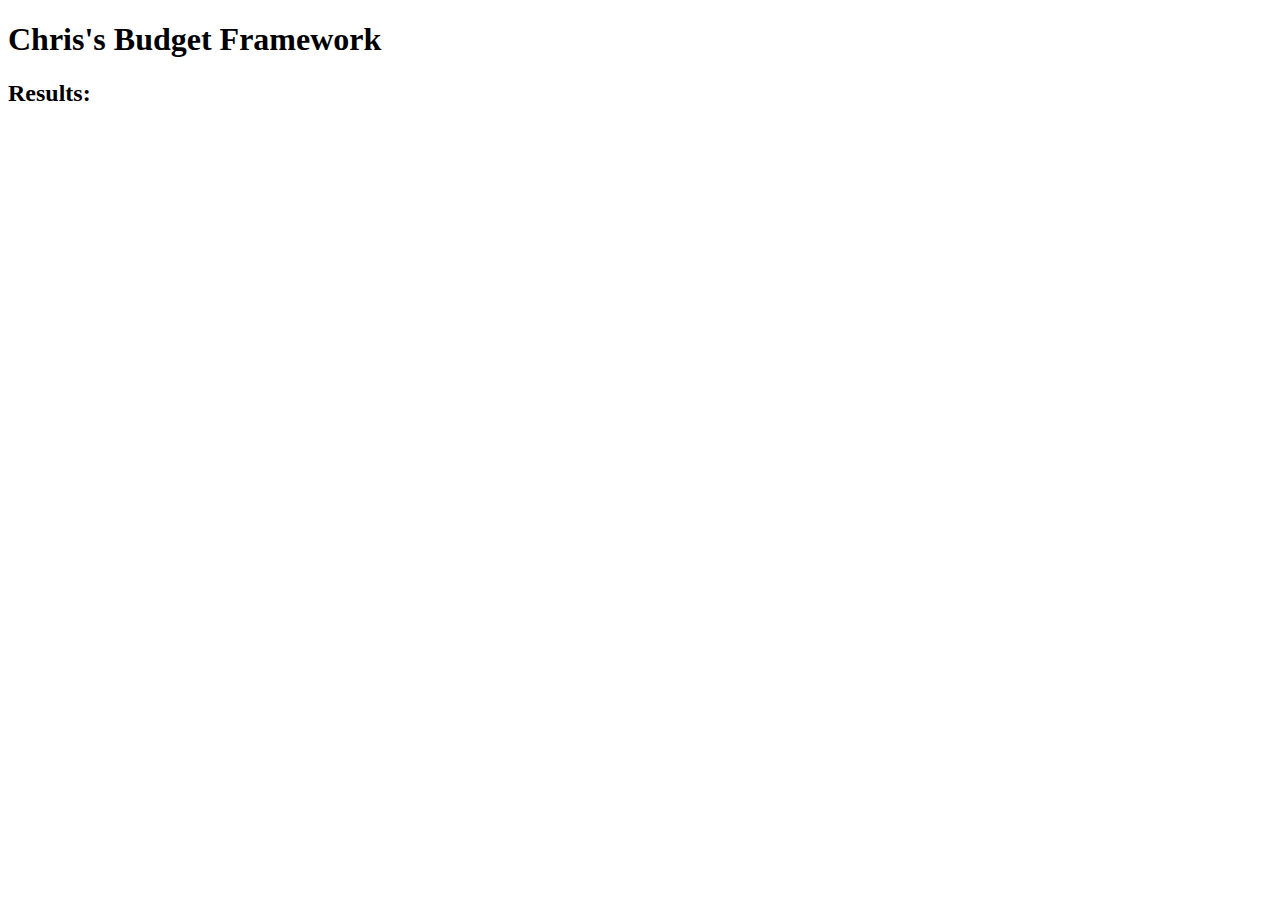
==== specRunner.html @ 1a8619be "chris spec added" ====
<!DOCTYPE html>
<html lang="en" dir="ltr">
  <head>
    <meta charset="utf-8">
    <title></title>
    <link rel="stylesheet" href="chrisSpec/style.css">
  </head>
  <body>
    <h1>Chris's Budget Framework</h1>
    <h2>Results: <span id="result"></span></h2>

    <script src="src/notesModel.js"></script>
    <script src="chrisSpec/chrisSpecModel.js"></script>
    <script src="chrisSpec/notesSpec.js"></script>

  </body>
</html>
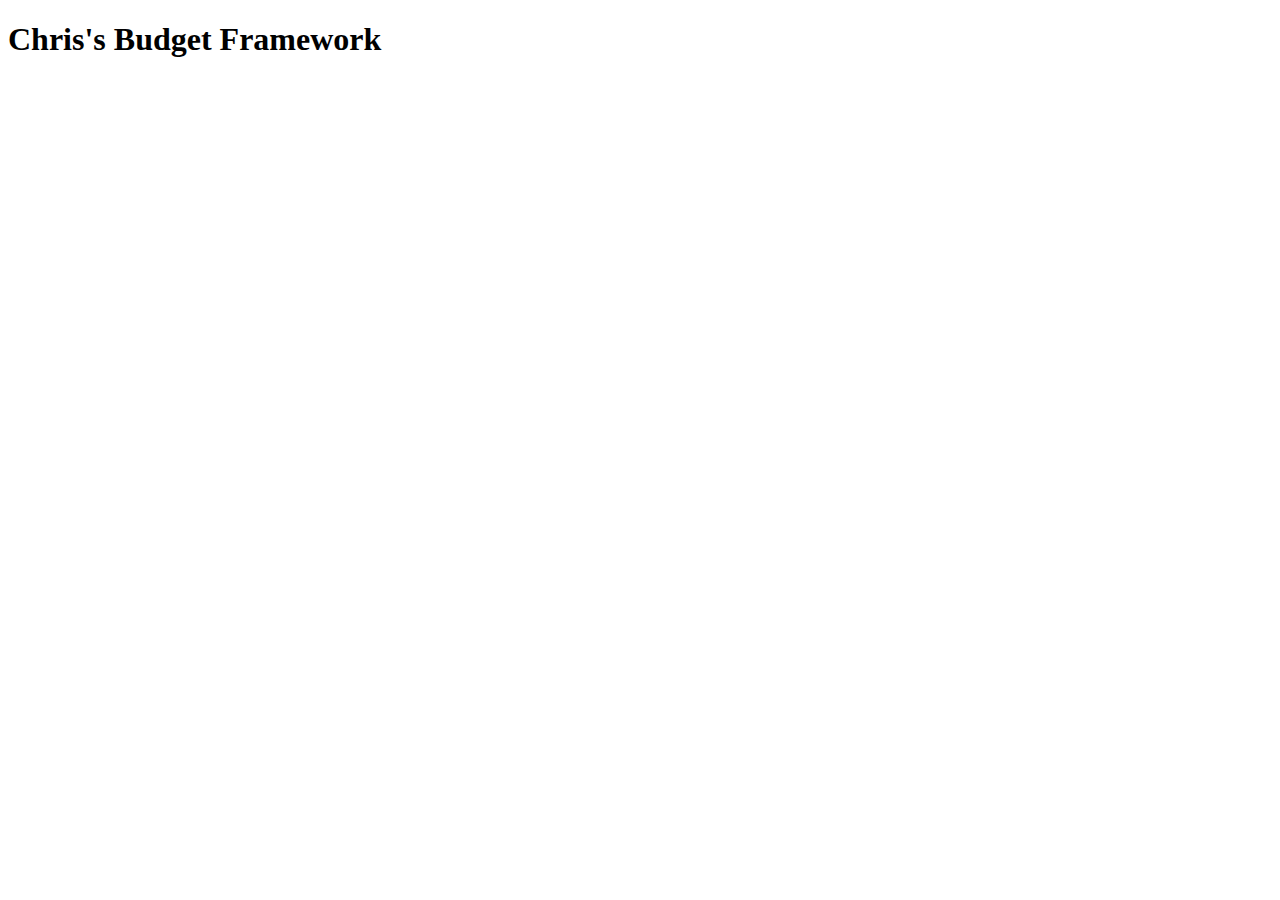
==== commit afb1cbbb: "# added to blocks" ====
--- a/specRunner.html
+++ b/specRunner.html
@@ -7,7 +7,7 @@
   </head>
   <body>
     <h1>Chris's Budget Framework</h1>
-    <h2>Results: <span id="result"></span></h2>
+    <h2><span id="result"></span></h2>
 
     <script src="src/notesModel.js"></script>
     <script src="chrisSpec/chrisSpecModel.js"></script>
